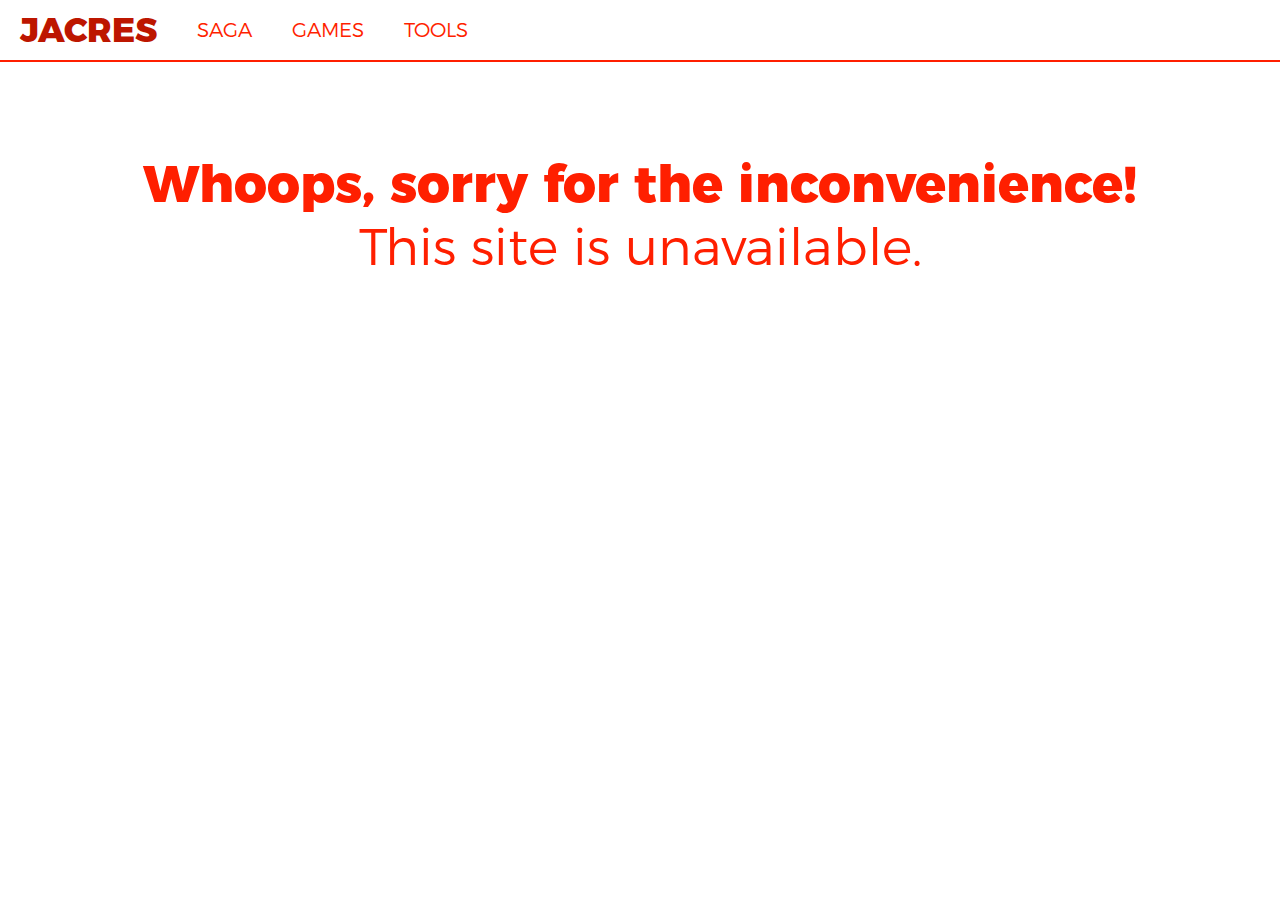
==== not-available.html @ 8c7c2d89 "Add files via upload" ====
<!DOCTYPE html>

<html lang="en">

    <head>
        <meta charset="UTF-8">
        <meta name="viewport" content="width=device-width, initial-scale=1.0">

        <link rel="icon" href="media/branding/studio-branding/favicon.svg" type="image/x-icon">

        <link rel="stylesheet" href="reset.css">
        <link rel="stylesheet" href="core.css">
        <link rel="stylesheet" href="not-available.css">

        <title>Not Available - JACRES</title>
    </head>
        
    <body>
        
        <nav>
            <div class="buttons">
                <a class="nav-button home" href="index.html">
                    <p>JACRES</p>
                </a>
                <a class="nav-button saga" href="https://docs.google.com/document/d/1yu9PZ1gNER1yZDav1Ixke5Ru-piOCO9Par2Y-D7I2DE/edit?usp=sharing" target="_blank">
                    <p>SAGA</p>
                </a>
                <a class="nav-button games" href="not-available.html">
                    <p>GAMES</p>
                </button>
                <a class="nav-button tools" href="not-available.html">
                    <p>TOOLS</p>
                </a>
            </div>

            <div class="orange-divider"></div>
        </nav>

        <p class="sorry">
            Whoops, sorry for the inconvenience!
        </p>
        
        <p class="unavailable">
            This site is unavailable.
        </p>

    </body>

    <script src="index.js"></script>
</html>
---- core.css ----
:root {
    font-size: 62.5%;
}

@font-face {
    font-family: "Montserrat-ExtraBold";
    src: url(media/fonts/montserrat/Montserrat-ExtraBold.otf);
}

@font-face {
    font-family: "Montserrat-Bold";
    src: url(media/fonts/montserrat/Montserrat-Bold.otf);
}

@font-face {
    font-family: "Montserrat-Black";
    src: url(media/fonts/montserrat/Montserrat-Black.otf);
}

@font-face {
    font-family: "Montserrat-Light";
    src: url(media/fonts/montserrat/Montserrat-Light.otf);
}


/* ~~~~~ DIVIDERS ~~~~~ */
.orange-divider {
    width: 100%;
    background-color: #FF1F00;
    height: .2rem;
}

/* ~~~~~ NAVIGATION ~~~~~ */

nav {
    background-color: #FFFFFF;
    width: 100%;
    top: 0;
    position: sticky;
}

nav .buttons {
    display: flex;
    align-items: center;
    justify-content: flex-start;
    height: 6rem;
}

nav .logo {
    width: 20rem;
}

nav .nav-button {
    cursor: pointer;
    height: 100%;
    padding-left: 2rem;
    padding-right: 2rem;
    transition-duration: .1s;
    display: flex;
    align-items: center;
    justify-content: center;
}
nav .home {
    color: #FF1F00;
    font-family: "Montserrat-ExtraBold";
    font-size: 3.4rem;
}

nav .home:hover {
    color: #bd1600;
}

nav .saga {
    color: #FF1F00;
    font-family: "Montserrat-Light";
    font-size: 2rem;
}

nav .saga:hover {
    color: #003cff;
}

nav .tools {
    font-family: "Montserrat-Light";
    color: #FF1F00;
    font-size: 2rem;
}

nav .tools:hover {
    color: #bd1600;
}


nav .games {
    font-family: "Montserrat-Light";
    color: #FF1F00;
    font-size: 2rem;
}

nav .games:hover {
    color: #bd1600;
}


nav .divider {
    background-color: white;
    height: 40%;
    width: .2rem;
    margin-left: 2rem;
    margin-right: 2rem;
}

/* ~~~~~ RESPONSIVENESS ~~~~~ */

@media only screen and (max-width: 600px) {
    /* ~~~~~ NAVIGATION ~~~~~ */

    nav {
        background-color: #FFFFFF;
        width: 100%;
        top: 0;
        position: sticky;
    }

    nav .buttons {
        display: flex;
        align-items: center;
        justify-content: flex-start;
        height: 6rem;
    }

    nav .logo {
        width: 20rem;
    }

    nav .nav-button {
        cursor: pointer;
        height: 100%;
        transition-duration: .1s;
    }
    nav .home {
        color: #FF1F00;
        font-family: "Montserrat-ExtraBold";
        font-size: 5vw;
    }

    nav .home:hover {
        color: #bd1600;
    }

    nav .saga {
        color: #FF1F00;
        font-family: "Montserrat-Light";
        font-size: 4vw;
    }

    nav .saga:hover {
        color: #003cff;
    }

    nav .tools {
        font-family: "Montserrat-Light";
        color: #FF1F00;
        font-size: 4vw;
    }

    nav .tools:hover {
        color: #bd1600;
    }


    nav .games {
        font-family: "Montserrat-Light";
        color: #FF1F00;
        font-size: 4vw;
    }

    nav .games:hover {
        color: #bd1600;
    }


    nav .divider {
        background-color: white;
        height: 40%;
        width: .2rem;
        margin-left: 2rem;
        margin-right: 2rem;
    }
}
---- not-available.css ----
:root {
    font-size: 62.5%;
}

@font-face {
    font-family: "Montserrat-ExtraBold";
    src: url(media/fonts/montserrat/Montserrat-ExtraBold.otf);
}

@font-face {
    font-family: "Montserrat-Bold";
    src: url(media/fonts/montserrat/Montserrat-Bold.otf);
}

@font-face {
    font-family: "Montserrat-Black";
    src: url(media/fonts/montserrat/Montserrat-Black.otf);
}

@font-face {
    font-family: "Montserrat-Light";
    src: url(media/fonts/montserrat/Montserrat-Light.otf);
}

/* MESSAGE */

.sorry {
    padding-top: 10vh;
    font-family: "Montserrat-ExtraBold";
    color: #FF1F00;
    text-align: center;
    font-size: 4vw;
}

.unavailable {
    font-family: "Montserrat-Light";
    color: #FF1F00;
    text-align: center;
    font-size: 4vw;
}
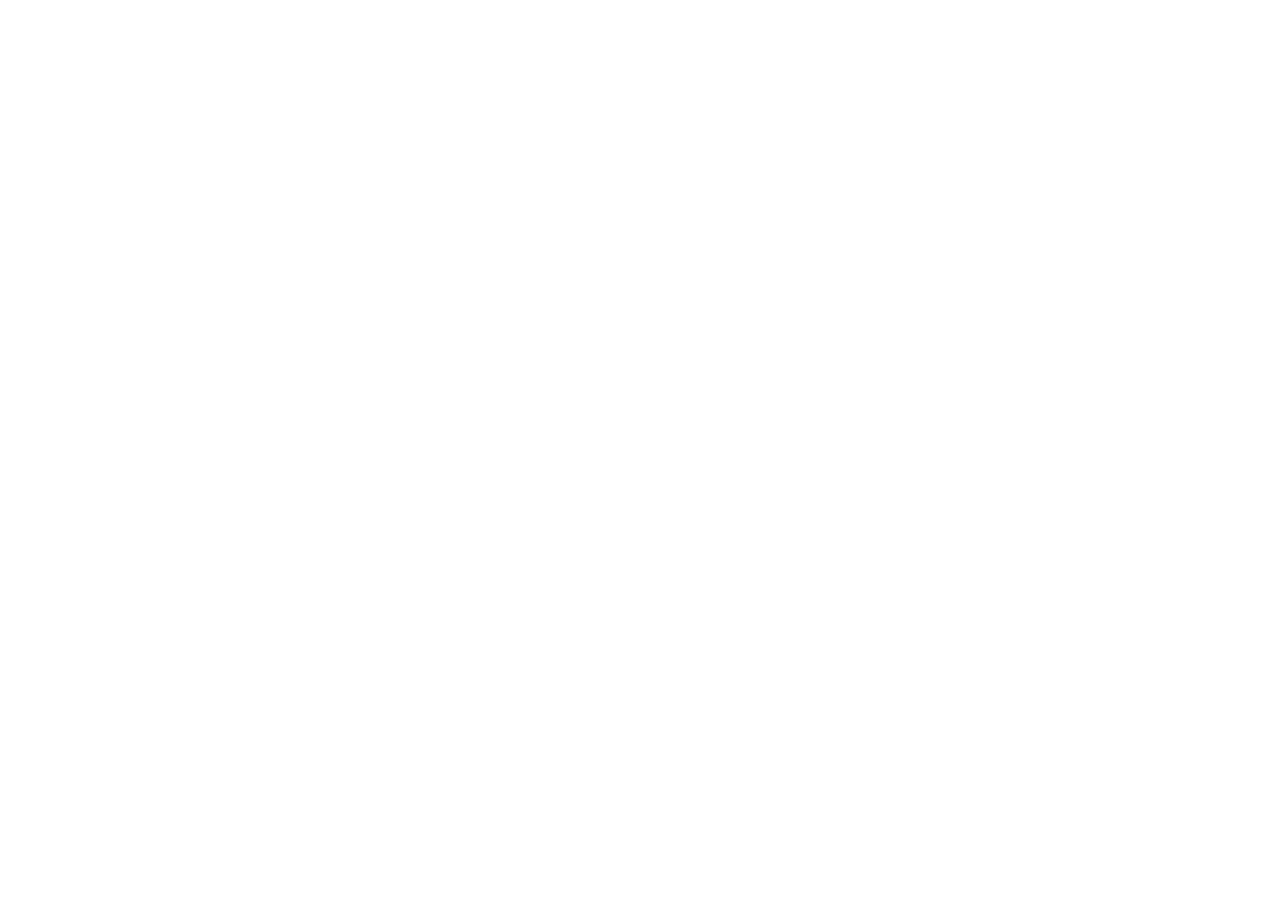
==== commit 7089d9af: "Commit" ====
--- a/not-available.html
+++ b/not-available.html
@@ -17,32 +17,7 @@
         
     <body>
         
-        <nav>
-            <div class="buttons">
-                <a class="nav-button home" href="index.html">
-                    <p>JACRES</p>
-                </a>
-                <a class="nav-button saga" href="https://docs.google.com/document/d/1yu9PZ1gNER1yZDav1Ixke5Ru-piOCO9Par2Y-D7I2DE/edit?usp=sharing" target="_blank">
-                    <p>SAGA</p>
-                </a>
-                <a class="nav-button games" href="not-available.html">
-                    <p>GAMES</p>
-                </button>
-                <a class="nav-button tools" href="not-available.html">
-                    <p>TOOLS</p>
-                </a>
-            </div>
-
-            <div class="orange-divider"></div>
-        </nav>
-
-        <p class="sorry">
-            Whoops, sorry for the inconvenience!
-        </p>
         
-        <p class="unavailable">
-            This site is unavailable.
-        </p>
 
     </body>
 
--- a/core.css
+++ b/core.css
@@ -1,190 +1,30 @@
-:root {
-    font-size: 62.5%;
-}
-
-@font-face {
-    font-family: "Montserrat-ExtraBold";
-    src: url(media/fonts/montserrat/Montserrat-ExtraBold.otf);
-}
-
-@font-face {
-    font-family: "Montserrat-Bold";
-    src: url(media/fonts/montserrat/Montserrat-Bold.otf);
-}
-
-@font-face {
-    font-family: "Montserrat-Black";
-    src: url(media/fonts/montserrat/Montserrat-Black.otf);
-}
-
-@font-face {
-    font-family: "Montserrat-Light";
-    src: url(media/fonts/montserrat/Montserrat-Light.otf);
-}
-
-
-/* ~~~~~ DIVIDERS ~~~~~ */
-.orange-divider {
-    width: 100%;
-    background-color: #FF1F00;
-    height: .2rem;
-}
-
-/* ~~~~~ NAVIGATION ~~~~~ */
-
-nav {
-    background-color: #FFFFFF;
-    width: 100%;
-    top: 0;
-    position: sticky;
-}
-
-nav .buttons {
-    display: flex;
-    align-items: center;
-    justify-content: flex-start;
-    height: 6rem;
-}
-
-nav .logo {
-    width: 20rem;
-}
-
-nav .nav-button {
-    cursor: pointer;
-    height: 100%;
-    padding-left: 2rem;
-    padding-right: 2rem;
-    transition-duration: .1s;
-    display: flex;
-    align-items: center;
-    justify-content: center;
-}
-nav .home {
-    color: #FF1F00;
-    font-family: "Montserrat-ExtraBold";
-    font-size: 3.4rem;
-}
-
-nav .home:hover {
-    color: #bd1600;
-}
-
-nav .saga {
-    color: #FF1F00;
-    font-family: "Montserrat-Light";
-    font-size: 2rem;
-}
-
-nav .saga:hover {
-    color: #003cff;
-}
-
-nav .tools {
-    font-family: "Montserrat-Light";
-    color: #FF1F00;
-    font-size: 2rem;
-}
-
-nav .tools:hover {
-    color: #bd1600;
-}
-
-
-nav .games {
-    font-family: "Montserrat-Light";
-    color: #FF1F00;
-    font-size: 2rem;
-}
-
-nav .games:hover {
-    color: #bd1600;
-}
-
-
-nav .divider {
-    background-color: white;
-    height: 40%;
-    width: .2rem;
-    margin-left: 2rem;
-    margin-right: 2rem;
-}
-
-/* ~~~~~ RESPONSIVENESS ~~~~~ */
-
-@media only screen and (max-width: 600px) {
-    /* ~~~~~ NAVIGATION ~~~~~ */
-
-    nav {
-        background-color: #FFFFFF;
-        width: 100%;
-        top: 0;
-        position: sticky;
-    }
-
-    nav .buttons {
-        display: flex;
-        align-items: center;
-        justify-content: flex-start;
-        height: 6rem;
-    }
-
-    nav .logo {
-        width: 20rem;
-    }
-
-    nav .nav-button {
-        cursor: pointer;
-        height: 100%;
-        transition-duration: .1s;
-    }
-    nav .home {
-        color: #FF1F00;
-        font-family: "Montserrat-ExtraBold";
-        font-size: 5vw;
-    }
-
-    nav .home:hover {
-        color: #bd1600;
-    }
-
-    nav .saga {
-        color: #FF1F00;
-        font-family: "Montserrat-Light";
-        font-size: 4vw;
-    }
-
-    nav .saga:hover {
-        color: #003cff;
-    }
-
-    nav .tools {
-        font-family: "Montserrat-Light";
-        color: #FF1F00;
-        font-size: 4vw;
-    }
-
-    nav .tools:hover {
-        color: #bd1600;
-    }
-
-
-    nav .games {
-        font-family: "Montserrat-Light";
-        color: #FF1F00;
-        font-size: 4vw;
-    }
-
-    nav .games:hover {
-        color: #bd1600;
-    }
-
-
-    nav .divider {
-        background-color: white;
-        height: 40%;
-        width: .2rem;
-        margin-left: 2rem;
-        margin-right: 2rem;
-    }
+:root {
+    font-size: 62.5%;
+}
+
+@font-face {
+    font-family: "Montserrat-ExtraBold";
+    src: url(media/fonts/montserrat/Montserrat-ExtraBold.otf);
+}
+
+@font-face {
+    font-family: "Montserrat-Bold";
+    src: url(media/fonts/montserrat/Montserrat-Bold.otf);
+}
+
+@font-face {
+    font-family: "Montserrat-Black";
+    src: url(media/fonts/montserrat/Montserrat-Black.otf);
+}
+
+@font-face {
+    font-family: "Montserrat-Light";
+    src: url(media/fonts/montserrat/Montserrat-Light.otf);
+}
+
+
+/* ~~~~~ RESPONSIVENESS ~~~~~ */
+
+@media only screen and (max-width: 600px) {
+    
 }--- a/not-available.css
+++ b/not-available.css
@@ -22,19 +22,3 @@
     src: url(media/fonts/montserrat/Montserrat-Light.otf);
 }
 
-/* MESSAGE */
-
-.sorry {
-    padding-top: 10vh;
-    font-family: "Montserrat-ExtraBold";
-    color: #FF1F00;
-    text-align: center;
-    font-size: 4vw;
-}
-
-.unavailable {
-    font-family: "Montserrat-Light";
-    color: #FF1F00;
-    text-align: center;
-    font-size: 4vw;
-}